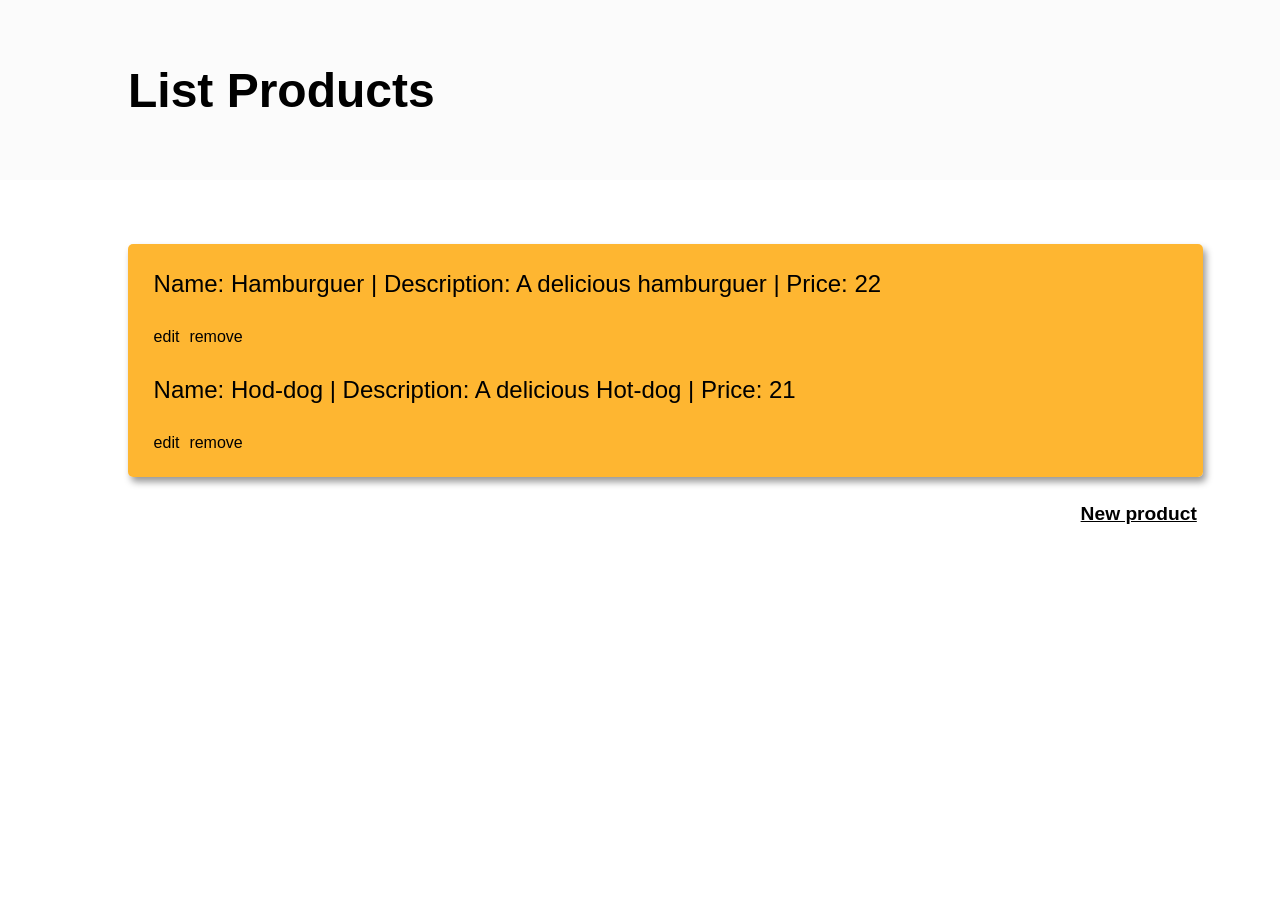
==== pages/adminHome.html @ 8c37d52c ":wrench: update: structure and archives names" ====
<!DOCTYPE html>
<html lang="en">

<head>
    <meta charset="UTF-8">
    <meta name="viewport" content="width=device-width, initial-scale=1.0">
    <script defer src="/scripts/adminHome.js"></script>
    <link rel="stylesheet" href="/styles/adminHome.css">
    <title>Home admin | HuBurguer</title>
</head>

<body>
    <header>
        <h1>List Products</h1>
    </header>

    <section id="container-form-add-product">
        <form>
            <h2>Add product</h2>
            <div class="conteiner-form-inputs">
                <div class="box">
                    <span>Product name</span>
                    <input type="text" id="name">
                </div>

                <div class="box">
                    <span>Desciption</span>
                    <input type="text" id="description">
                </div>

                <div class="box">
                    <span>Price</span>
                    <input type="number" id="price">
                </div>

                <div class="box">
                    <span>Photo Url</span>
                    <input type="url" id="photo-url">
                </div>
            </div>

            <div class="button-conteiner">
                <button type="submit" id="btn">Add Product</button>
            </div>

            <div class="return-conteiner">
                <a href="" id="return-form-link">Return</a>
            </div>
        </form>
    </section>

    <section id="list-products">
        <ul id="prod-list"></ul>
    </section>

    <div class="container-btn-add">
        <a href="" id="link-add-products">New product</a>
    </div>
</body>

</html>
---- styles/adminHome.css ----
* {
    padding: 0;
    margin: 0;
}

body {
    display: flex;
    flex-direction: column;

    align-items: center;

    width: 100%;
    height: 100vh;

    font-family: Arial, Helvetica, sans-serif;
}

header {
    display: flex;
    align-items: center;

    width: 100%;
    height: 20vh;

    background-color: rgba(241, 241, 241, 0.266);
}

h1 {
    margin-left: 10%;

    font-size: 3rem;
}

#container-form-add-product {
    display: none;
    align-items: center;
    justify-content: center;

    position: fixed;
    z-index: 0;

    width: 100%;
    height: 100vh;

    background-color: rgba(0, 0, 0, 0.74);
}

form {
    display: flex;
    flex-direction: column;

    background-color: rgb(202, 202, 202);

    box-shadow: rgba(0, 0, 0, 0.404) 0px 0px 50px;
    border-radius: 5px;

    padding: 2%;

    width: 60%;
    height: 50vh;
}

h2 {
    font-size: 3rem;
    margin-bottom: 5%;
}

.conteiner-form-inputs {
    display: flex;
    flex-wrap: wrap;

    width: 100%;
}

.box {
    display: flex;
    flex-direction: column;

    width: 40%;
    margin-right: 10%;
}

span {
    font-size: 1.2rem;
    font-weight: 600;
    margin-bottom: 5px;
    margin-top: 10px;

}

input {
    width: 80%;
    height: 20px;
    padding: 5px;
    border-radius: 5px;

    border-color: transparent;
    box-shadow: rgba(254, 169, 11, 0.404) 2px 2px 4px;
}

input:hover {
    box-shadow: rgb(254, 169, 11) 2px 2px 8px;
    transition: 1s ease;
}

.button-conteiner {
    display: flex;

    width: 100%;
    height: auto;

    align-items: center;
    justify-content: center;
}

#btn{
    cursor: pointer;

    width: 300px;

    margin-top: 30px;
    height: 30px;
    border-radius: 5px;

    background-color: rgb(254, 169, 11);
    color: white;

    border: none;

    font-size: 1rem;
    font-weight: 600;
    box-shadow: rgba(100, 26, 26, 0.453) 2px 2px 2px;
}

#btn:hover {
    transform: scale(102%);
    box-shadow: rgba(100, 26, 26, 0.453) 2px 2px 8px;
    transition: 0.5s ease;
}


#list-products {
    display: flex;
    flex-direction: column;

    width: 100%;
    height: auto;
}

ul {
    display: flex;
    flex-direction: column;
    width: 80%;
    padding: 2%;

    border-radius: 5px;
    box-shadow: rgba(0, 0, 0, 0.404) 3px 5px 7px;

    margin-top: 5%;
    margin-left: 10%;
    list-style: none;

    gap: 30px;

    background-color: #fea90cd8;
}

li {
    font-size: 1.5rem;
}

.btn-prod-conteiner {
    display: flex;

    width: 10%;
    gap: 10px;
}

.btn-update {
    font-size: 1rem;
}

.btn-remove {
    font-size: 1rem;
}

.container-btn-add {
    width: 100%;
    text-align: end;
    margin-top: 2%;
}

a {
    font-weight: 700;
    font-size: 1.2rem;

    color: rgb(0, 0, 0);

    margin-right: 6.5%;
}

a:hover {
    text-decoration: none;
}
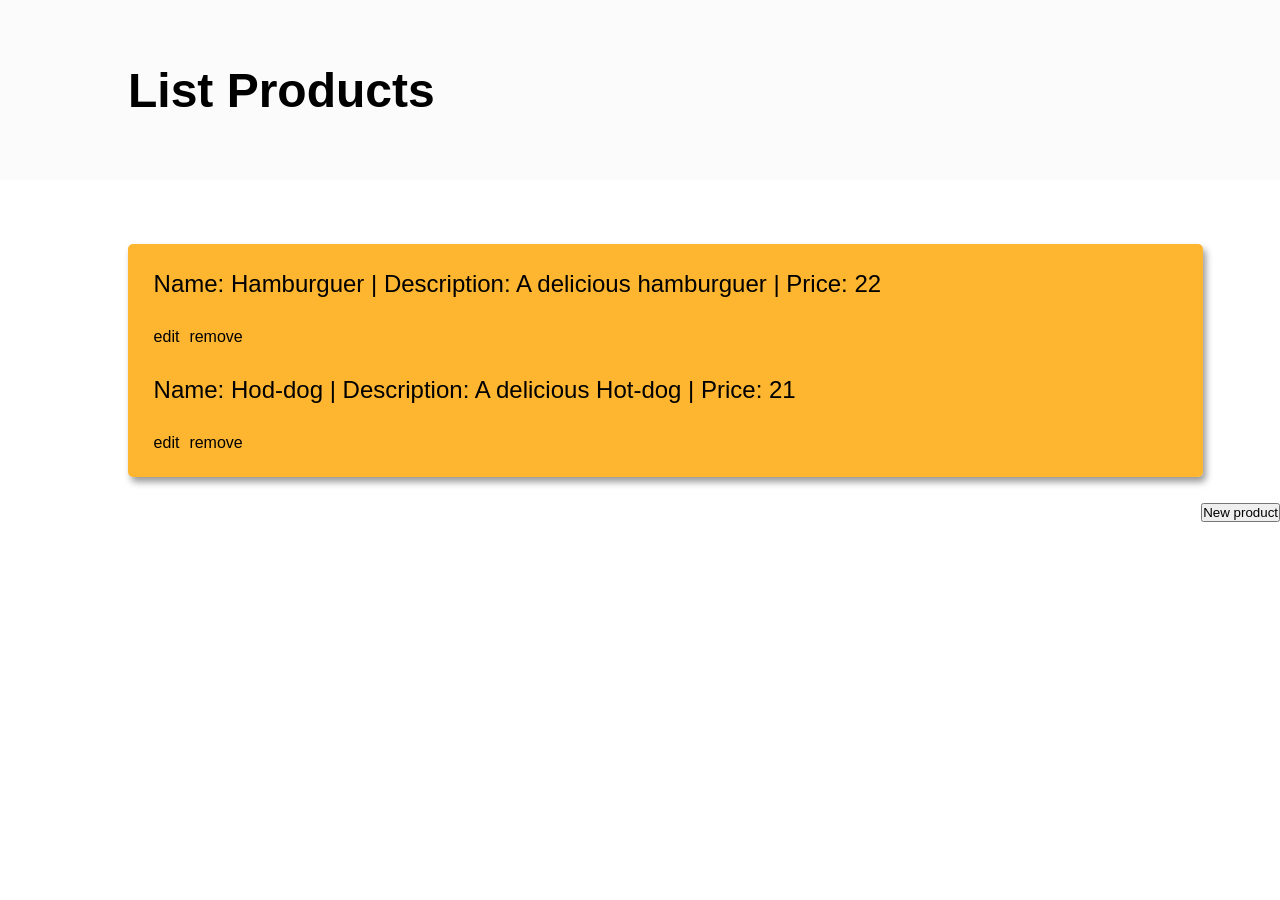
==== commit 809cef16: ":lipstick: style / js: add logic and open modal" ====
--- a/pages/adminHome.html
+++ b/pages/adminHome.html
@@ -14,9 +14,11 @@
         <h1>List Products</h1>
     </header>
 
-    <section id="container-form-add-product">
+    <dialog id="add-prod-modal">
         <form>
-            <h2>Add product</h2>
+            <div class="tittle">
+                <h2>Add product</h2>
+            </div>
             <div class="conteiner-form-inputs">
                 <div class="box">
                     <span>Product name</span>
@@ -41,20 +43,18 @@
 
             <div class="button-conteiner">
                 <button type="submit" id="btn">Add Product</button>
-            </div>
 
-            <div class="return-conteiner">
-                <a href="" id="return-form-link">Return</a>
+                <button type="button" id="return-form-link">Return</button>
             </div>
         </form>
-    </section>
+    </dialog>
 
     <section id="list-products">
         <ul id="prod-list"></ul>
     </section>
 
     <div class="container-btn-add">
-        <a href="" id="link-add-products">New product</a>
+        <button type="button" id="link-add-products">New product</button>
     </div>
 </body>
 
--- a/styles/adminHome.css
+++ b/styles/adminHome.css
@@ -31,8 +31,12 @@
     font-size: 3rem;
 }
 
-#container-form-add-product {
+#add-prod-modal:not([open]) {
     display: none;
+}
+
+#add-prod-modal:open {
+    display: flex;
     align-items: center;
     justify-content: center;
 
@@ -45,9 +49,11 @@
     background-color: rgba(0, 0, 0, 0.74);
 }
 
+
 form {
     display: flex;
     flex-direction: column;
+    align-items: center;
 
     background-color: rgb(202, 202, 202);
 
@@ -60,24 +66,29 @@
     height: 50vh;
 }
 
+.tittle {
+    width: 100%;
+    margin-bottom: 5%;
+}
+
 h2 {
     font-size: 3rem;
-    margin-bottom: 5%;
+
+    margin-left: 4%;
 }
 
 .conteiner-form-inputs {
     display: flex;
     flex-wrap: wrap;
 
+    justify-content: space-around;
+    gap: 50px;
+
     width: 100%;
 }
 
 .box {
-    display: flex;
-    flex-direction: column;
-
     width: 40%;
-    margin-right: 10%;
 }
 
 span {
@@ -89,7 +100,7 @@
 }
 
 input {
-    width: 80%;
+    width: 100%;
     height: 20px;
     padding: 5px;
     border-radius: 5px;
@@ -105,15 +116,18 @@
 
 .button-conteiner {
     display: flex;
-
-    width: 100%;
+    flex-direction: column;
+
+    width: 95%;
     height: auto;
-
+    gap: 10px;
+
+    margin-top: 5%;
     align-items: center;
     justify-content: center;
 }
 
-#btn{
+#btn {
     cursor: pointer;
 
     width: 300px;
@@ -130,6 +144,10 @@
     font-size: 1rem;
     font-weight: 600;
     box-shadow: rgba(100, 26, 26, 0.453) 2px 2px 2px;
+}
+
+#return-form-link {
+    margin-right: 0;
 }
 
 #btn:hover {
@@ -195,7 +213,6 @@
     font-size: 1.2rem;
 
     color: rgb(0, 0, 0);
-
     margin-right: 6.5%;
 }
 
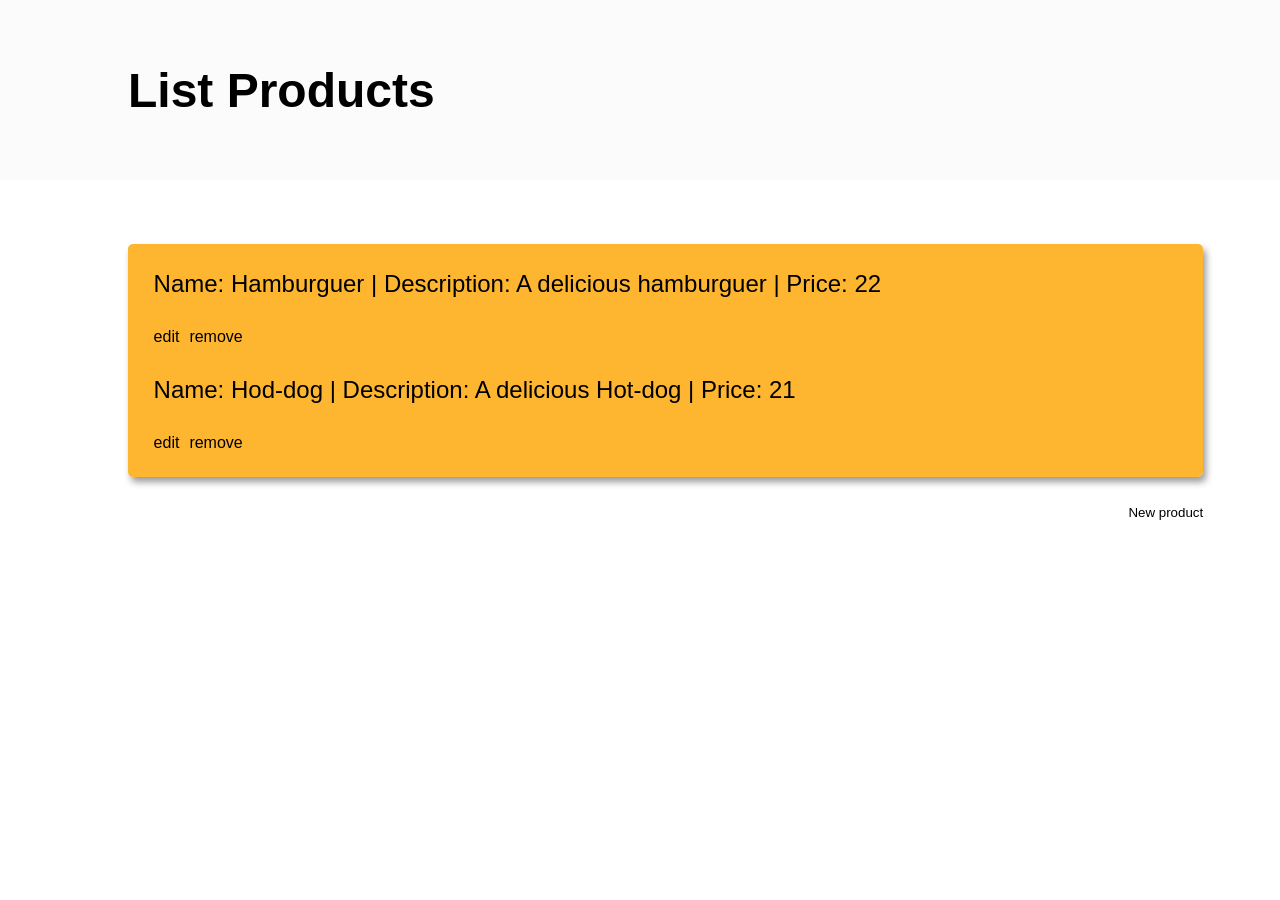
==== commit 0e4bf225: ":sparkles: feat: complete feature admin" ====
--- a/pages/adminHome.html
+++ b/pages/adminHome.html
@@ -54,7 +54,7 @@
     </section>
 
     <div class="container-btn-add">
-        <button type="button" id="link-add-products">New product</button>
+        <button type="button" id="open-add-products">New product</button>
     </div>
 </body>
 
--- a/styles/adminHome.css
+++ b/styles/adminHome.css
@@ -35,6 +35,10 @@
     display: none;
 }
 
+  dialog::backdrop {
+    background-color: rgba(0, 0, 0, 0.7); /* Estilo do backdrop */
+  }
+
 #add-prod-modal:open {
     display: flex;
     align-items: center;
@@ -42,11 +46,12 @@
 
     position: fixed;
     z-index: 0;
-
+    
     width: 100%;
     height: 100vh;
 
-    background-color: rgba(0, 0, 0, 0.74);
+    background-color: transparent;
+    border: none;
 }
 
 
@@ -147,6 +152,10 @@
 }
 
 #return-form-link {
+    cursor: pointer;
+    
+    border: none;
+    background-color: transparent;
     margin-right: 0;
 }
 
@@ -218,4 +227,11 @@
 
 a:hover {
     text-decoration: none;
+}
+
+#open-add-products {
+    cursor: pointer;
+    background-color: transparent;
+    border: none;
+    margin-right: 6%;
 }
